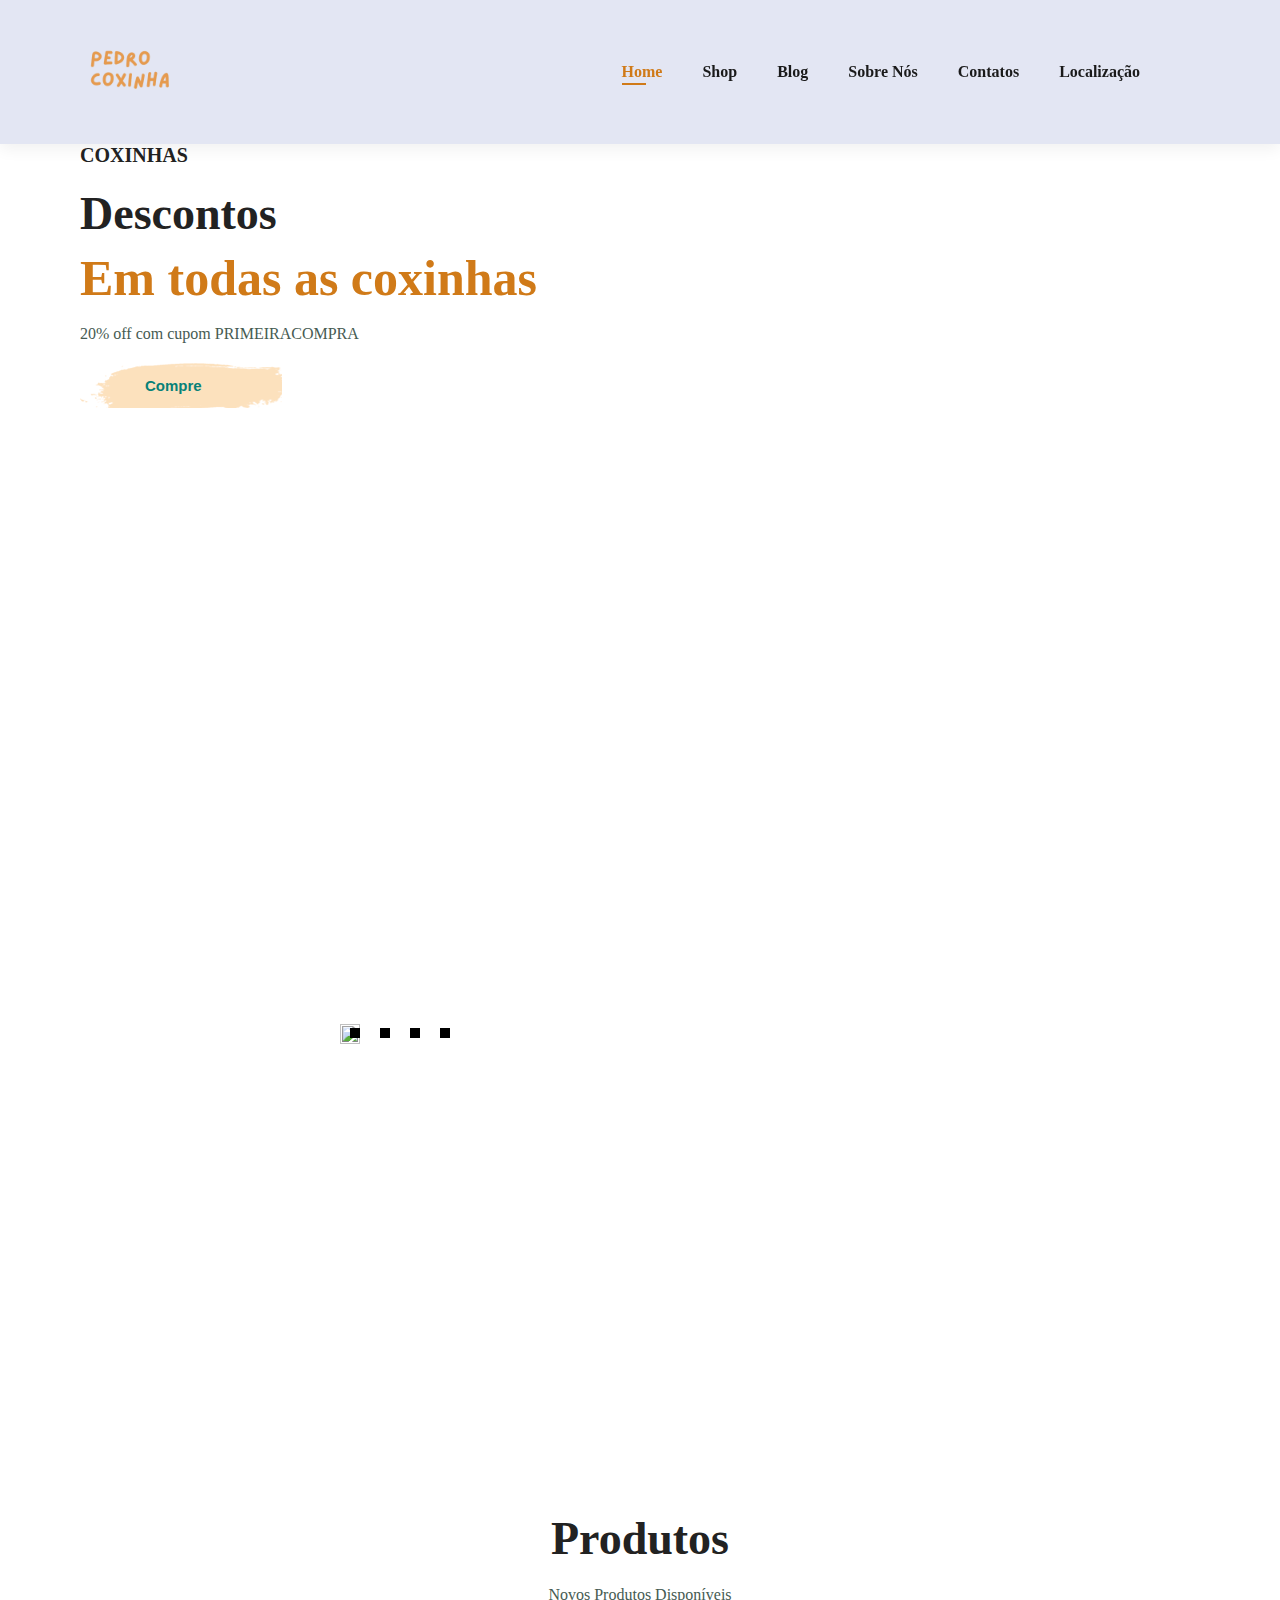
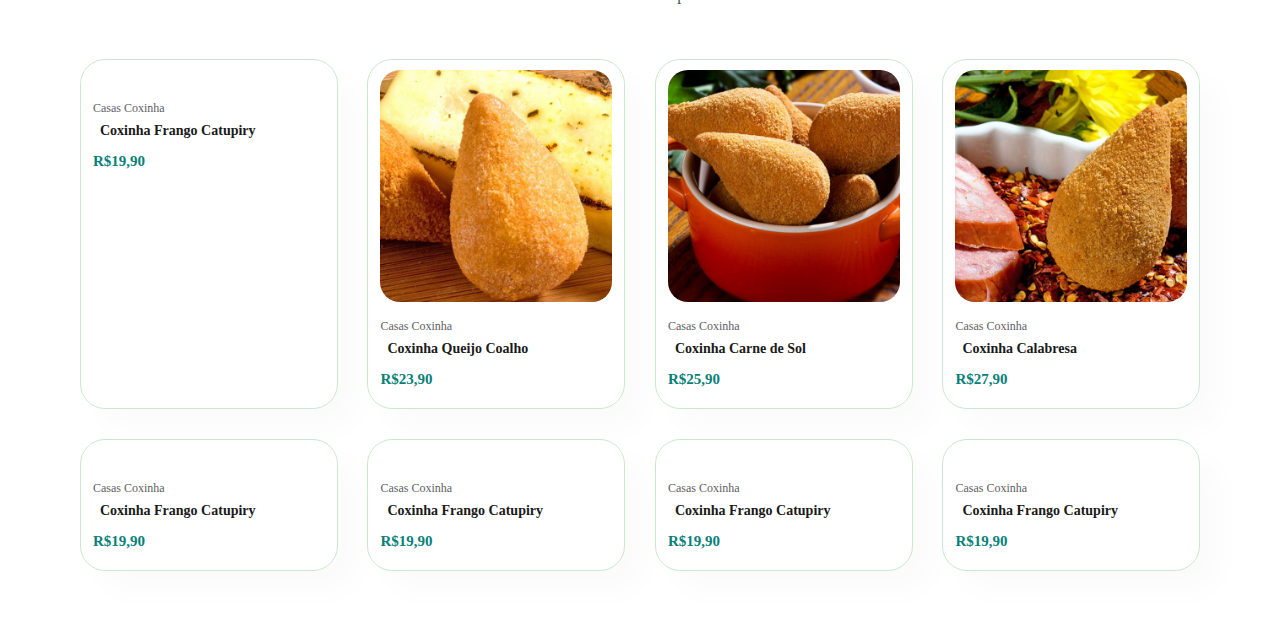
==== index.html @ f87ceebc "centralizando iframe" ====
<!DOCTYPE html>
<html lang="en">

<head>
    <meta charset="UTF-8">
    <meta name="viewport" content="width=device-width, initial-scale=1.0">
    <title>Casas Coxinha</title>
    <link rel="stylesheet" href="./assets/styles.css">
</head>

<body>

    <section id="header">
        <a href=""><img src="./assets/img/pedrologo2-removebg-preview.png" class="logo" alt=""></a>

        <div>
            <ul id="navbar">
                <li><a class="active" href="index.html">Home</a></li>
                <li><a href="carrinho.html">Shop</a></li>
                <li><a href="blog.html">Blog</a></li>
                <li><a href="sobre.html">Sobre Nós</a></li>
                <li><a href="contatos.html ">Contatos</a></li>
                <li><a href="localização.html">Localização</a></li>
                <li><a href=""><i class="fa-solid fa-bag-shopping"></i></a></li>
            </ul>
        </div>
    </section>

    <section id="hero">
        <h4>COXINHAS</h4>
        <h2>Descontos</h2>
        <h1>Em todas as coxinhas</h1>
        <p>20% off com cupom PRIMEIRACOMPRA</p>
        <button>Compre</button>
    </section>

    <section id="feature">
        <div></div>
    </section>

    <!-- <section id="features" class="section-p1">
        <div class="features-caixa">
            <img src="./assets/img/coxinha1.jpg" alt="">
            <h6>Coxinha Frango</h6>
        </div>
        <div class="features-caixa">
            <img src="./assets/img/coxinha2.jpg" alt="">
            <h6>Gorgonzola e Tomate Seco</h6>
        </div>
        <div class="features-caixa">
            <img src="./assets/img/coxinha3.jpg" alt="">
            <h6>Calabresa com Queijo </h6>
        </div>
        <div class="features-caixa">
            <img src="./assets/img/coxinha4.jpg" alt="">
            <h6>Queijo Coalho com Orégano</h6>
        </div>
        <div class="features-caixa">
            <img src="./assets/img/f5.png" alt="">
            <h6>Rápido</h6>
        </div>
        <div class="features-caixa">
            <img src="./assets/img/f6.png" alt="">
            <h6>Suporte</h6>
        </div>

    </section> -->

    <ul class="slider">
        <li>
              <input type="radio" id="slide1" name="slide" checked>
              <label for="slide1"></label>
              <img src="./assets/img/coxinha1.jpg" />
              <div class="slide-description">Coxinha de Frango com Catupiry</div>
        </li>
        <li>
              <input type="radio" id="slide2" name="slide">
              <label for="slide2"></label>
              <img src="./assets/img/coxinha2.jpg" />
              <div class="slide-description">Coxinha de Carne de Sol</div>
        </li>
        <li>
              <input type="radio" id="slide3" name="slide">
              <label for="slide3"></label>
              <img src="./assets/img/coxinha3.jpg"/>
              <div class="slide-description">Coxinha de Calabresa com Queijo</div>
        </li>
        <li>
              <input type="radio" id="slide3" name="slide">
              <label for="slide3"></label>
              <img src="./assets/img/coxinha4.jpg"/>
              <div class="slide-description">Coxinha de Queijo coalho</div>
        </li>
    </ul>

    <section id="produto1" class="section-p1">
        <h2>Produtos</h2>
        <p>Novos Produtos Disponíveis</p>
        <div class="produto-container">
            <div class="produto">
                <img src="./assets/img/coxinha-frango-catupiry-certo.jpg" alt="">
                <div class="descricao">
                    <span>Casas Coxinha</span>
                    <h5>Coxinha Frango Catupiry</h5>
                    <div class="reviews">
                        <i class="fas fa-star"></i>
                        <i class="fas fa-star"></i>
                        <i class="fas fa-star"></i>
                        <i class="fas fa-star"></i>
                        <i class="fas fa-star"></i>
                    </div>
                    <h4>R$19,90</h4>
                </div>
                <a href=""><i class="fa-solid fa-cart-shopping cart"></i></a>
            </div>
            <div class="produto">
                <img src="./assets/img/coxinha4 (1).jpg" alt="">
                <div class="descricao">
                    <span>Casas Coxinha</span>
                    <h5>Coxinha Queijo Coalho</h5>
                    <div class="reviews">
                        <i class="fas fa-star"></i>
                        <i class="fas fa-star"></i>
                        <i class="fas fa-star"></i>
                        <i class="fas fa-star"></i>
                        <i class="fas fa-star"></i>
                    </div>
                    <h4>R$23,90</h4>
                </div>
                <a href=""><i class="fa-solid fa-cart-shopping cart"></i></a>
            </div>
            <div class="produto">
                <img src="./assets/img/coxinha2 (1).jpg" alt="">
                <div class="descricao">
                    <span>Casas Coxinha</span>
                    <h5>Coxinha Carne de Sol</h5>
                    <div class="reviews">
                        <i class="fas fa-star"></i>
                        <i class="fas fa-star"></i>
                        <i class="fas fa-star"></i>
                        <i class="fas fa-star"></i>
                        <i class="fas fa-star"></i>
                    </div>
                    <h4>R$25,90</h4>
                </div>
                <a href=""><i class="fa-solid fa-cart-shopping cart"></i></a>
            </div>
            <div class="produto">
                <img src="./assets/img/coxinha3 (1).jpg" alt="">
                <div class="descricao">
                    <span>Casas Coxinha</span>
                    <h5>Coxinha Calabresa</h5>
                    <div class="reviews">
                        <i class="fas fa-star"></i>
                        <i class="fas fa-star"></i>
                        <i class="fas fa-star"></i>
                        <i class="fas fa-star"></i>
                        <i class="fas fa-star"></i>
                    </div>
                    <h4>R$27,90</h4>
                </div>
                <a href=""><i class="fa-solid fa-cart-shopping cart"></i></a>
            </div>
            <div class="produto">
                <img src="./assets/img/coxinha-frango-catupiry-certo.jpg" alt="">
                <div class="descricao">
                    <span>Casas Coxinha</span>
                    <h5>Coxinha Frango Catupiry</h5>
                    <div class="reviews">
                        <i class="fas fa-star"></i>
                        <i class="fas fa-star"></i>
                        <i class="fas fa-star"></i>
                        <i class="fas fa-star"></i>
                        <i class="fas fa-star"></i>
                    </div>
                    <h4>R$19,90</h4>
                </div>
                <a href=""><i class="fa-solid fa-cart-shopping cart"></i></a>
            </div>
            <div class="produto">
                <img src="./assets/img/coxinha-frango-catupiry-certo.jpg" alt="">
                <div class="descricao">
                    <span>Casas Coxinha</span>
                    <h5>Coxinha Frango Catupiry</h5>
                    <div class="reviews">
                        <i class="fas fa-star"></i>
                        <i class="fas fa-star"></i>
                        <i class="fas fa-star"></i>
                        <i class="fas fa-star"></i>
                        <i class="fas fa-star"></i>
                    </div>
                    <h4>R$19,90</h4>
                </div>
                <a href=""><i class="fa-solid fa-cart-shopping cart"></i></a>
            </div>
            <div class="produto">
                <img src="./assets/img/coxinha-frango-catupiry-certo.jpg" alt="">
                <div class="descricao">
                    <span>Casas Coxinha</span>
                    <h5>Coxinha Frango Catupiry</h5>
                    <div class="reviews">
                        <i class="fas fa-star"></i>
                        <i class="fas fa-star"></i>
                        <i class="fas fa-star"></i>
                        <i class="fas fa-star"></i>
                        <i class="fas fa-star"></i>
                    </div>
                    <h4>R$19,90</h4>
                </div>
                <a href=""><i class="fa-solid fa-cart-shopping cart"></i></a>
            </div>
            <div class="produto">
                <img src="./assets/img/coxinha-frango-catupiry-certo.jpg" alt="">
                <div class="descricao">
                    <span>Casas Coxinha</span>
                    <h5>Coxinha Frango Catupiry</h5>
                    <div class="reviews">
                        <i class="fas fa-star"></i>
                        <i class="fas fa-star"></i>
                        <i class="fas fa-star"></i>
                        <i class="fas fa-star"></i>
                        <i class="fas fa-star"></i>
                    </div>
                    <h4>R$19,90</h4>
                </div>
                <a href=""><i class="fa-solid fa-cart-shopping cart"></i></a>
            </div>
        </div>
    </section>

    <script src="https://kit.fontawesome.com/e9e5e34571.js" crossorigin="anonymous"></script>
    <script src="./assets/script.js"></script>
</body>

</html>
---- assets/styles.css ----
* {
    margin: 0;
    padding: 0;
    box-sizing: border-box;

}

.logo {
    width: 100px;
    height: 100px;

}

h1 {
    font-size: 50px;
    line-height: 64px;
    color: #222;
}

h2 {
    font-size: 46px;
    line-height: 64px;
    color: #222;
}

h4 {
    font-size: 20px;
    color: #222;
}

h6 {
    font-weight: 700;
    font-size: 12px;
}

p {
    font-size: 16px;
    color: #465b52;
    margin: 15px 0 20px 0;
}

.section-p1 {
    margin-top: 150px;
    padding: 40px 80px;
}

.section-m1 {
    margin: 40px 0;
}

body {
    width: 100%;
}

#header {
    display: flex;
    align-items: center;
    justify-content: space-between;
    padding: 20px 80px;
    background: #e3e6f3;
    box-shadow: 0 5px 15px rgba(0, 0, 0, 0.06);
    z-index: 999;
    position: sticky;
    top: 0;
    left: 0;
}

#navbar {
    display: flex;
    align-items: center;
    justify-content: center;

}

#navbar li {
    list-style: none;
    padding: 0 20px;
    position: relative;
}

#navbar li a {
    text-decoration: none;
    font-size: 16px;
    font-weight: 600;
    color: #1a1a1a;
    transition: 0.3s ease;
}

#navbar li a:hover,
#navbar li a.active {
    color: #D07A18;
}

#navbar li a.active::after,
#navbar li a:hover::after {
    content: "";
    width: 30%;
    height: 2px;
    background: #D07A18;
    position: absolute;
    bottom: -4px;
    left: 20px;

}

#hero {
    background-image: url("./img/coxinhawallpaper.png");
    height: 90vh;
    width: 100%;
    background-position: top 25% right 0%;
    background-size: cover;
    padding: 0 80px;
    display: flex;
    flex-direction: column;
    align-items: flex-start;
}

#hero h4 {
    padding-bottom: 15px;
}

#hero h1 {
    color: #D07A18;
}

#hero button {
    background-image: url("./img/button.png");
    background-color: transparent;
    color: #088178;
    border: 0;
    padding: 14px 80px 14px 65px;
    background-repeat: no-repeat;
    cursor: pointer;
    font-weight: 700;
    font-size: 15px;
    transition: 0.3s ease;
}

#hero button:hover {
    color: #1a1a1a;
}

#features {
    display: flex;
    align-items: center;
    justify-content: space-between;
}

#features .features-caixa {
    width: 180px;
    text-align: center;
    padding: 25px 15px;
    box-shadow: 20px 20px 34px rgba(0, 0, 0, 0.03);
    border: 1px solid #cce7d0;
    border-radius: 4px;
    margin: 15px 0;
}

#features .features-caixa:hover {
    box-shadow: 10px 10px 54px rgba(70, 62, 221, 0.1);
}

#features .features-caixa h6 {
    padding: 9px 8px 6px 8px;
    border-radius: 4px;
    color: #D07A18;
    background-color: #fddde4;
}

#features .features-caixa img {
    width: 100%;
    margin-bottom: 10px;
}

#features .features-caixa:nth-child(2) h6 {
    background-color: #cce7d0;
}

#features .features-caixa:nth-child(3) h6 {
    background-color: #cccce7;
}

#features .features-caixa:nth-child(4) h6 {
    background-color: #e7cce2;
}

#features .features-caixa:nth-child(5) h6 {
    background-color: #e7cccc;
}

#features .features-caixa:nth-child(6) h6 {
    background-color: #e7e6cc;
}

#produto1 {
    text-align: center;
}

#produto1 .produto-container {
    display: flex;
    justify-content: space-between;
    padding-top: 20px;
    flex-wrap: wrap;
}

#produto1 .produto {
    width: 23%;
    min-width: 250px;
    padding: 10px 12px;
    border: 1px solid #cce7d0;
    border-radius: 25px;
    cursor: pointer;
    box-shadow: 20px 20px 30px rgba(0, 0, 0, 0.02);
    margin: 15px 0;
    transition: 0.3s ease;
}

#produto1 .produto:hover {
    box-shadow: 20px 20px 30px rgba(0, 0, 0, 0.1);
}

#produto1 .produto img {
    width: 100%;
    border-radius: 20px;
}

#produto1 .produto .descricao {
    text-align: start;
    padding: 10px 0;
}

#produto1 .produto .descricao span {
    color: #606063;
    font-size: 12px;
}

#produto1 .produto .descricao h5 {
    padding: 7px;
    color: #1a1a1a;
    font-size: 14px;
}

#produto1 .produto .descricao i {
    font-size: 12px;
    color: rgb(243, 181, 25);
}

#produto1 .produto .descricao h4 {
    padding-top: 7px;
    font-size: 15px;
    font-weight: 700;
    color: #088178;
}

/* #produto1 .produto .cart{
    width: 40px;
    height: 40px;
    line-height: 40px;
    border-radius: 40px;
    background-color: e8;
    font-weight: 500;
    color: #088178;
    border: 1px solid #cce7d0;
    position: absolute;
    bottom: 20px;
    right: 10px;
} */



.titulo-sobre {
    color: #D07A18;
}

.texto-sobre {
    font-size: 20px;
}

header {
    background-color: hsl(0, 0%, 86%);
    text-align: center;
    padding: 25px;
}

.author {
    text-align: right;
}

.navbar {
    background-color: hsl(0, 0%, 15%);
    height: 50px;
    text-decoration: none;
    text-align: center;
}

aside {
    width: 30%;
    float: left;
    padding: 20px;
}

/* .section-sobre {
    width: 30%;
    float: left;
    padding: 20px;
    padding-left: 40px;
} */

article {
    width: 50%;
    float: left;
    padding: 20px;
    padding-left: 40px;
}

footer {
    position: fixed;
    bottom: 0;
    width: 100%;
    display: block;
    clear: both;
    background-color: hsl(0, 0%, 86%);
    text-align: center;
    padding: 25px;
}

.coxinha-de-mandioca {
    width: 200px;
    height: 200px;
    border-radius: 20px;
}


footer a {
    color: black;
}

.slider {
    display: block;
    height: 293px;
    width: 600px;
    margin: auto;
    margin-top: 70px;
    position: relative;
}

.slider li {
    list-style: none;
    position: absolute;
}

.slider img {
    margin: auto;
    height: 100%;
    width: 100%;
    vertical-align: top;
    transition: opacity 0.5s ease;
}

.slider input {
    display: none;
}

.slider label {
    background-color: #000;
    bottom: 10px;
    cursor: pointer;
    display: block;
    height: 10px;
    position: absolute;
    width: 10px;
    z-index: 10;
}

.slider li:nth-child(1) label {
    left: 10px;
}

.slider li:nth-child(2) label {
    left: 40px;
}

.slider li:nth-child(3) label {
    left: 70px;
}
.slider li:nth-child(4) label {
    left: 100px;
}

.slider img,
.slider .slide-text {
    opacity: 0; /* Inicia com opacidade 0 para que o texto não seja visível */
    visibility: hidden; /* Inicia com visibilidade oculta */
}

.slider li input:checked ~ img,
.slider li input:checked ~ .slide-text {
    opacity: 1; /* Quando o input está marcado, aumenta a opacidade para 1 */
    visibility: visible; /* Quando o input está marcado, torna o texto visível */
    z-index: 10;
}

.slider .slide-description {
    position: absolute;
    top: 50%;
    transform: translateY(-50%);
    left: calc(100% + 20px);
    color: white;
    background-color: rgba(0, 0, 0, 0.7);
    padding: 10px;
    white-space: nowrap;
    transition: opacity 0.5s ease; /* Adiciona transição suave para a mudança de opacidade */
    opacity: 0;
    visibility: hidden;
}

.slider .slide-description.active {
    opacity: 1;
    visibility: visible;
}

.localizacao-h2{
    justify-content: center;
    text-align: center;
    color: #D07A18;
    margin-top: 20px;
}
.iframe{
    display: flex;
    margin: 25px;
    border-radius: 20px;
    margin-left: auto;
    margin-right: auto;
}
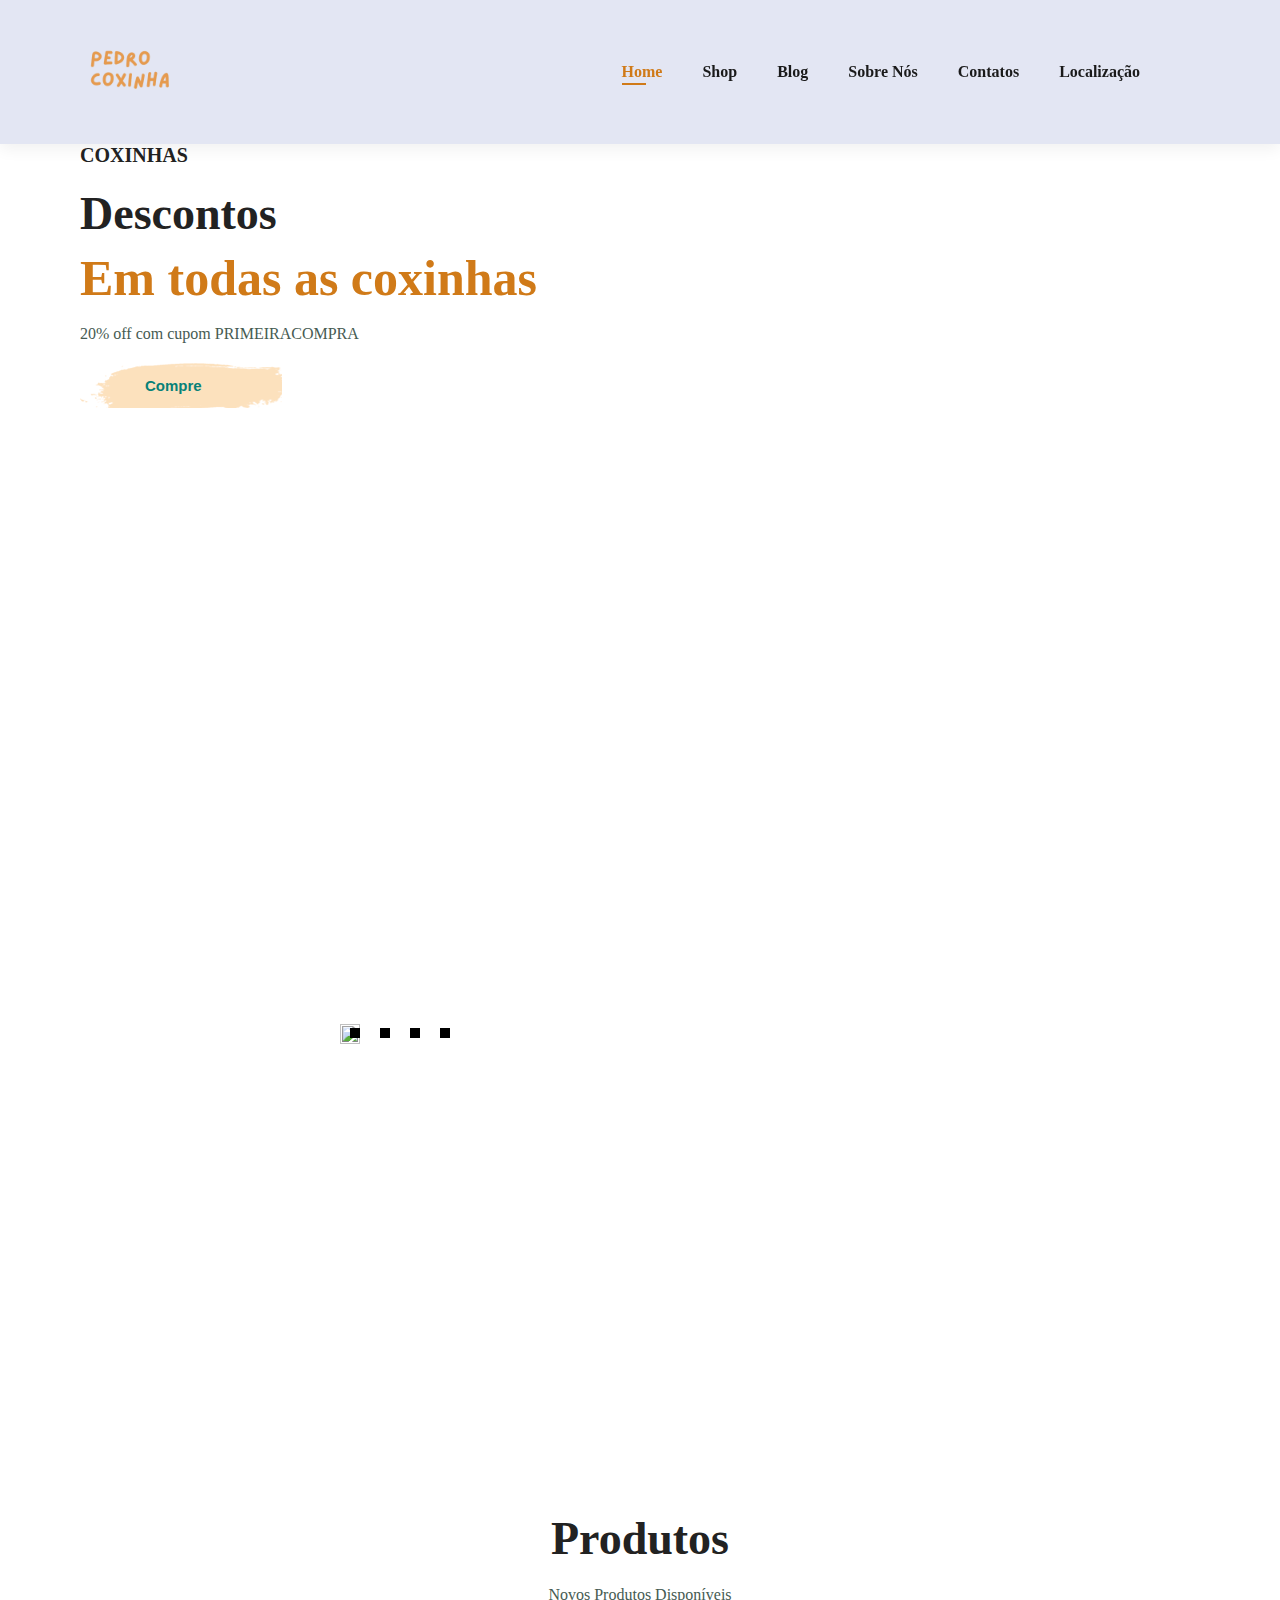
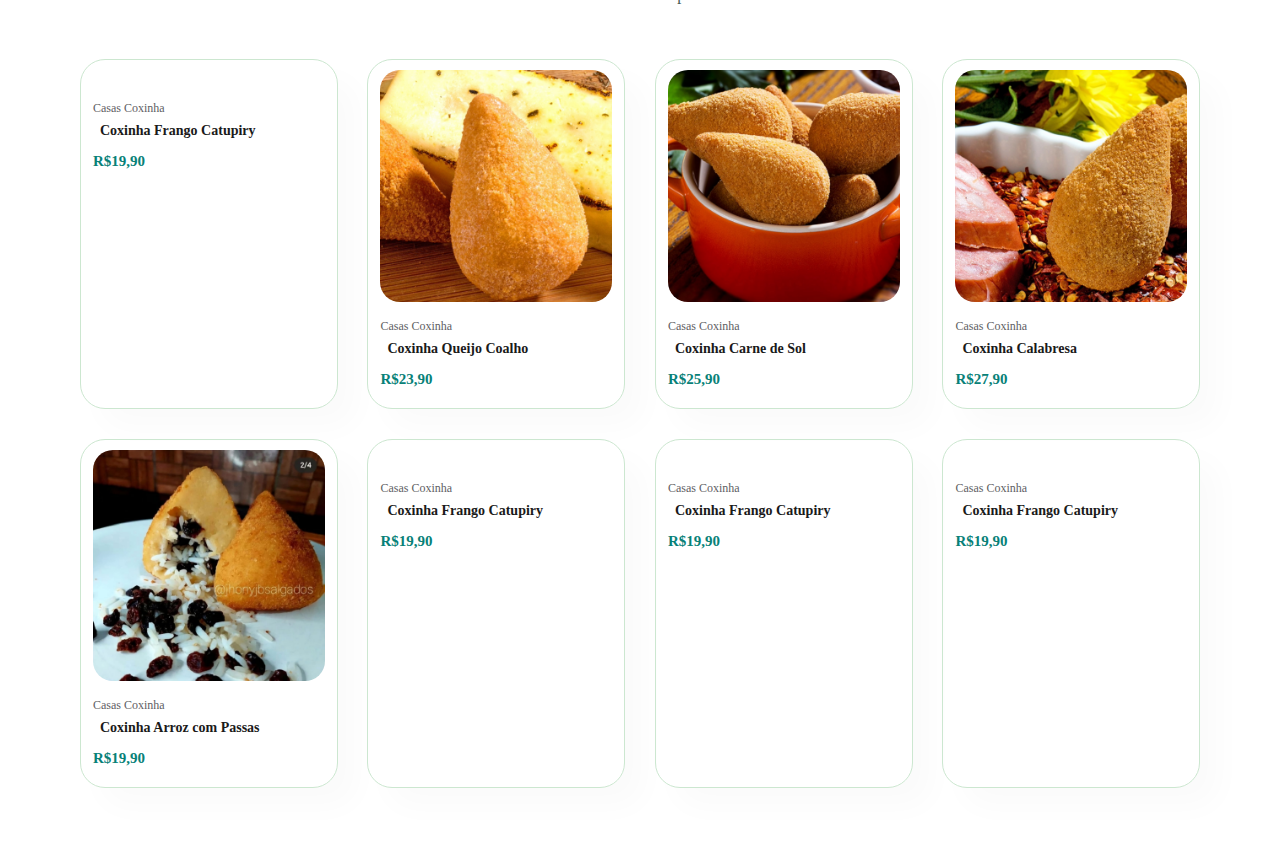
==== commit 4a960d15: "adicionando coxinha com passas" ====
--- a/index.html
+++ b/index.html
@@ -162,10 +162,10 @@
                 <a href=""><i class="fa-solid fa-cart-shopping cart"></i></a>
             </div>
             <div class="produto">
-                <img src="./assets/img/coxinha-frango-catupiry-certo.jpg" alt="">
-                <div class="descricao">
-                    <span>Casas Coxinha</span>
-                    <h5>Coxinha Frango Catupiry</h5>
+                <img src="./assets/img/coxinha-passas.jpg" alt="">
+                <div class="descricao">
+                    <span>Casas Coxinha</span>
+                    <h5>Coxinha Arroz com Passas</h5>
                     <div class="reviews">
                         <i class="fas fa-star"></i>
                         <i class="fas fa-star"></i>
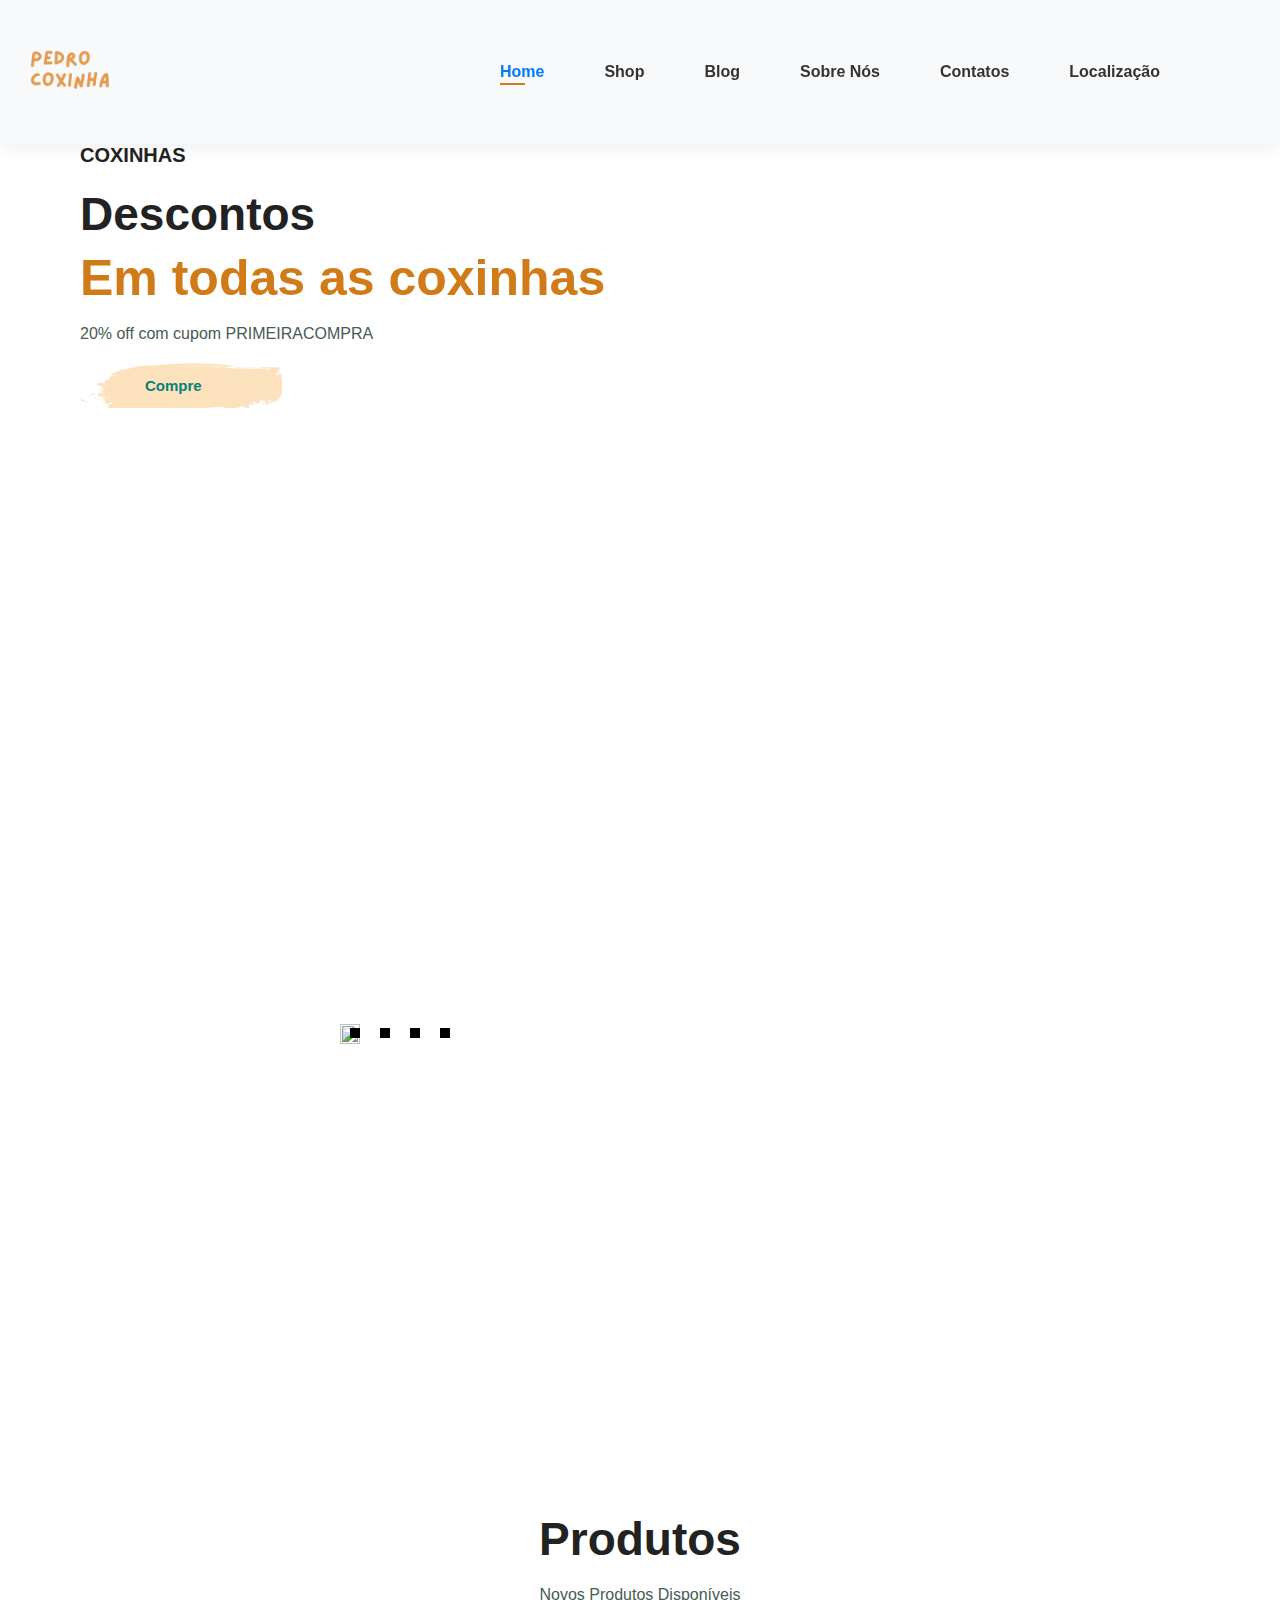
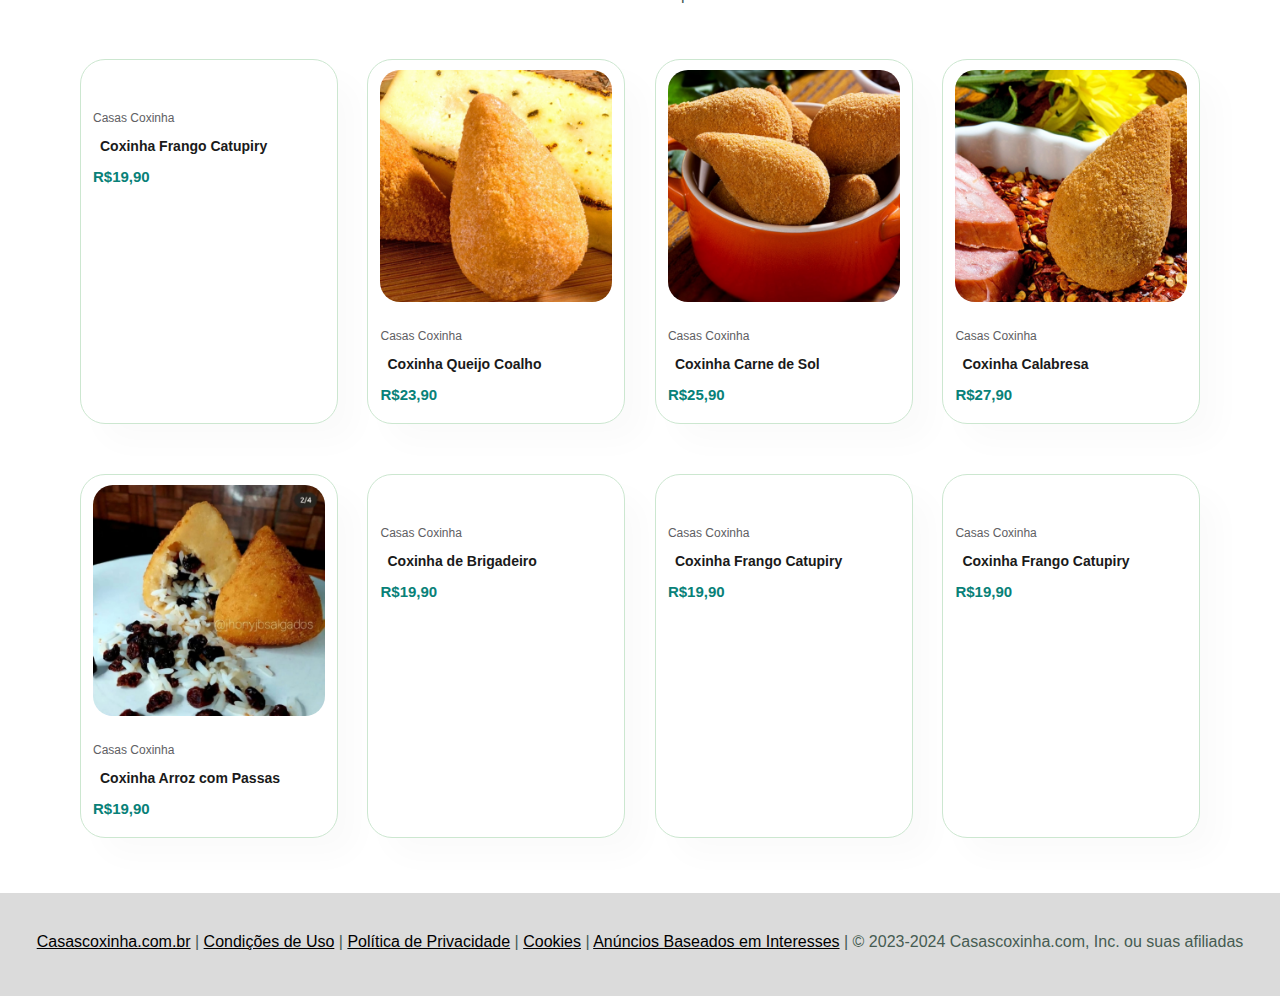
==== commit c004d5c0: "adicionei o footer com as condições de uso em todas as páginas" ====
--- a/index.html
+++ b/index.html
@@ -21,7 +21,7 @@
                 <li><a href="sobre.html">Sobre Nós</a></li>
                 <li><a href="contatos.html ">Contatos</a></li>
                 <li><a href="localização.html">Localização</a></li>
-                <li><a href=""><i class="fa-solid fa-bag-shopping"></i></a></li>
+                <li><a href="carrinho.html"><i class="fa-solid fa-bag-shopping"></i></a></li>
             </ul>
         </div>
     </section>
@@ -31,7 +31,7 @@
         <h2>Descontos</h2>
         <h1>Em todas as coxinhas</h1>
         <p>20% off com cupom PRIMEIRACOMPRA</p>
-        <button>Compre</button>
+        <a href="carrinho.html"><button>Compre</button></a>
     </section>
 
     <section id="feature">
@@ -178,6 +178,22 @@
                 <a href=""><i class="fa-solid fa-cart-shopping cart"></i></a>
             </div>
             <div class="produto">
+                <img src="./assets/img/coxinha-brigadeiro.jpg" alt="">
+                <div class="descricao">
+                    <span>Casas Coxinha</span>
+                    <h5>Coxinha de Brigadeiro</h5>
+                    <div class="reviews">
+                        <i class="fas fa-star"></i>
+                        <i class="fas fa-star"></i>
+                        <i class="fas fa-star"></i>
+                        <i class="fas fa-star"></i>
+                        <i class="fas fa-star"></i>
+                    </div>
+                    <h4>R$19,90</h4>
+                </div>
+                <a href=""><i class="fa-solid fa-cart-shopping cart"></i></a>
+            </div>
+            <div class="produto">
                 <img src="./assets/img/coxinha-frango-catupiry-certo.jpg" alt="">
                 <div class="descricao">
                     <span>Casas Coxinha</span>
@@ -209,24 +225,19 @@
                 </div>
                 <a href=""><i class="fa-solid fa-cart-shopping cart"></i></a>
             </div>
-            <div class="produto">
-                <img src="./assets/img/coxinha-frango-catupiry-certo.jpg" alt="">
-                <div class="descricao">
-                    <span>Casas Coxinha</span>
-                    <h5>Coxinha Frango Catupiry</h5>
-                    <div class="reviews">
-                        <i class="fas fa-star"></i>
-                        <i class="fas fa-star"></i>
-                        <i class="fas fa-star"></i>
-                        <i class="fas fa-star"></i>
-                        <i class="fas fa-star"></i>
-                    </div>
-                    <h4>R$19,90</h4>
-                </div>
-                <a href=""><i class="fa-solid fa-cart-shopping cart"></i></a>
-            </div>
-        </div>
-    </section>
+        </div>
+    </section>
+    <footer>
+        <div class="sobree">
+            <p><a href="index.html">Casascoxinha.com.br</a> | <a href="condicoesdeuso.html">Condições de Uso</a> | <a
+                    href="poloticadeprivacidade.html">Política de
+                    Privacidade</a>
+                | <a href="index.html">Cookies</a> | <a href="index.html">Anúncios Baseados em Interesses</a> | ©
+                2023-2024
+                Casascoxinha.com, Inc. ou suas
+                afiliadas</p>
+        </div>
+    </footer>
 
     <script src="https://kit.fontawesome.com/e9e5e34571.js" crossorigin="anonymous"></script>
     <script src="./assets/script.js"></script>
--- a/assets/styles.css
+++ b/assets/styles.css
@@ -1,8 +1,8 @@
 * {
+    font-family: Arial, sans-serif;
     margin: 0;
     padding: 0;
     box-sizing: border-box;
-
 }
 
 .logo {
@@ -252,21 +252,6 @@
     color: #088178;
 }
 
-/* #produto1 .produto .cart{
-    width: 40px;
-    height: 40px;
-    line-height: 40px;
-    border-radius: 40px;
-    background-color: e8;
-    font-weight: 500;
-    color: #088178;
-    border: 1px solid #cce7d0;
-    position: absolute;
-    bottom: 20px;
-    right: 10px;
-} */
-
-
 
 .titulo-sobre {
     color: #D07A18;
@@ -299,22 +284,35 @@
     padding: 20px;
 }
 
-/* .section-sobre {
-    width: 30%;
+.section-sobre {
+    width: 40%;
     float: left;
     padding: 20px;
     padding-left: 40px;
-} */
+}
 
 article {
-    width: 50%;
+    width:30%;
     float: left;
     padding: 20px;
     padding-left: 40px;
-}
-
+    margin-bottom: 20px;
+}
+.sobre-secundario{
+    float: left;
+}
+.img-sobre{
+    text-align: center;
+    margin-top: 20px; 
+}
+.img-sobre img {
+    display: inline-block;
+    max-width: calc(50% - 10px); 
+    height: auto;
+    margin: 0 20px; 
+}
 footer {
-    position: fixed;
+    position: static;
     bottom: 0;
     width: 100%;
     display: block;
@@ -431,4 +429,67 @@
     border-radius: 20px;
     margin-left: auto;
     margin-right: auto;
-}+}
+
+
+#header {
+    background-color: #f8f9fa;
+    padding: 20px;
+    display: flex;
+    justify-content: space-between;
+    align-items: center;
+}
+
+#navbar {
+    list-style-type: none;
+    margin: 0;
+    padding: 0;
+    display: flex;
+}
+
+#navbar li {
+    margin-right: 20px;
+}
+
+#navbar li a {
+    text-decoration: none;
+    color: #333;
+}
+
+#navbar li a.active {
+    color: #007bff;
+}
+
+.produto-container {
+    display: grid;
+    grid-template-columns: repeat(auto-fit, minmax(250px, 1fr));
+    grid-gap: 20px;
+}
+
+.produto {
+    background-color: #fff;
+    border-radius: 8px;
+    padding: 20px;
+    box-shadow: 0 2px 4px rgba(0, 0, 0, 0.1);
+}
+
+.produto img {
+    width: 100%;
+    border-radius: 8px;
+}
+
+.descricao {
+    margin-top: 10px;
+}
+
+.descricao h5 {
+    margin-top: 5px;
+}
+
+.reviews {
+    color: gold;
+}
+
+.cart {
+    color: #007bff;
+}
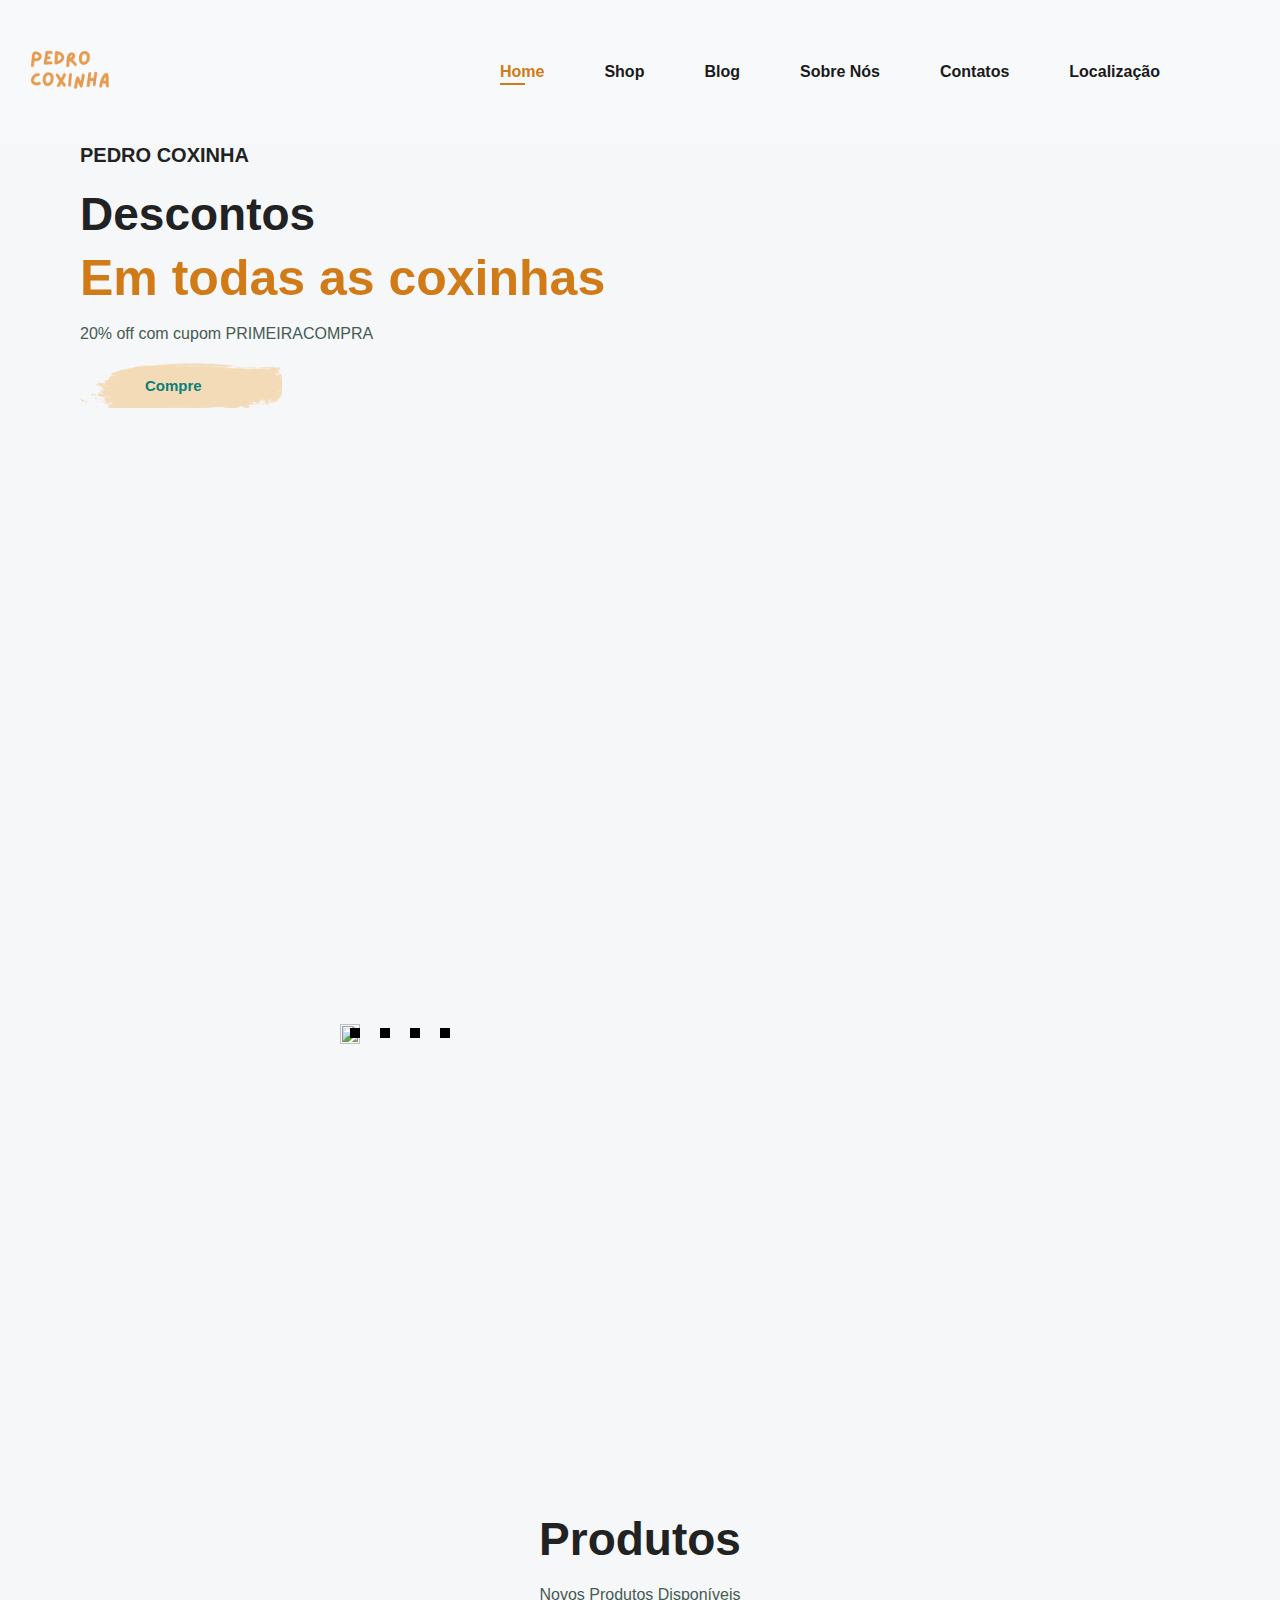
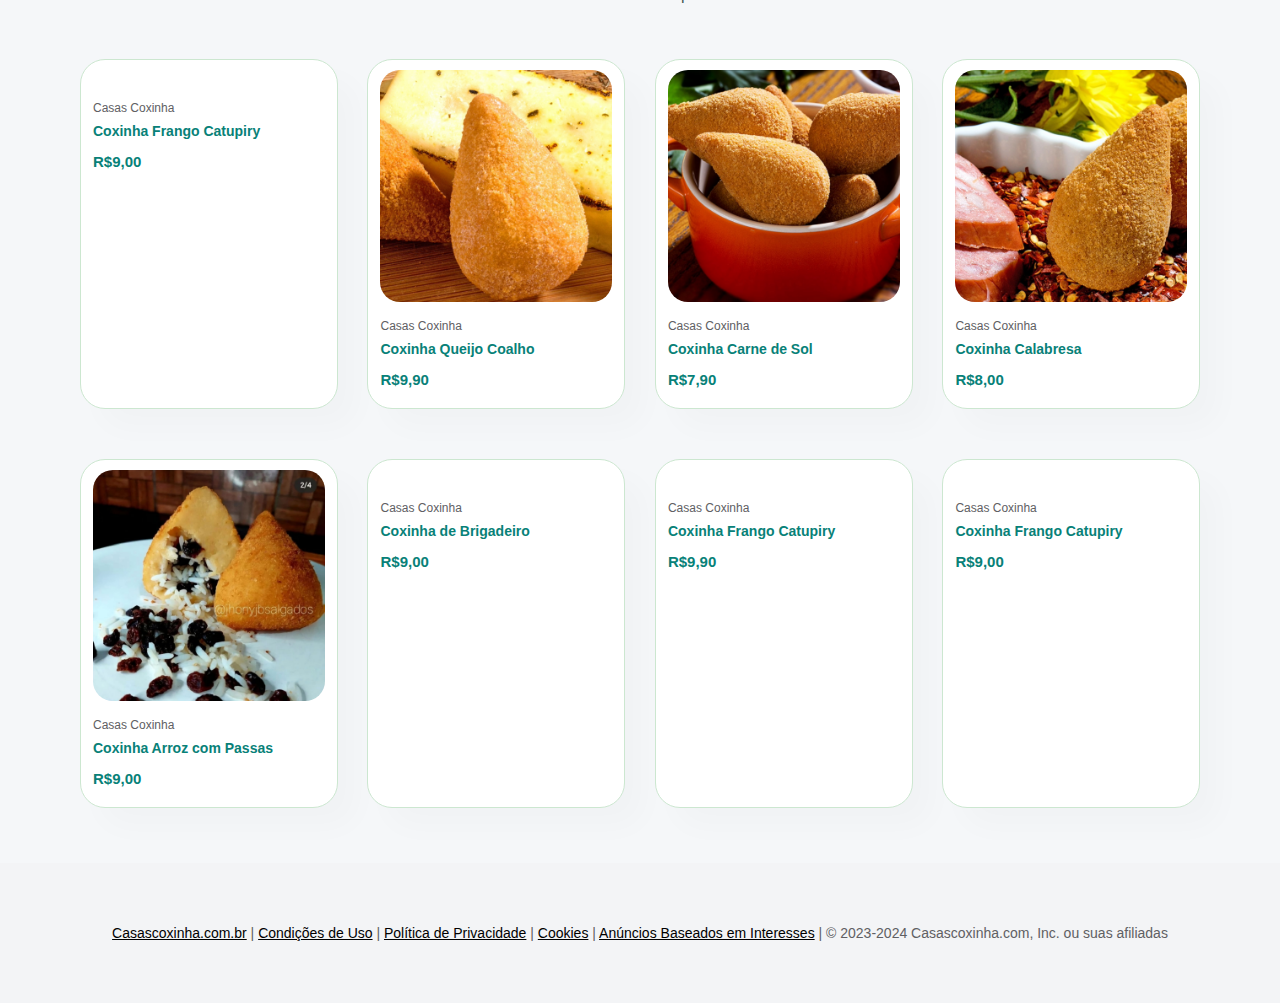
==== commit dfe17cb0: "concertando títulos das páginas" ====
--- a/index.html
+++ b/index.html
@@ -27,7 +27,7 @@
     </section>
 
     <section id="hero">
-        <h4>COXINHAS</h4>
+        <h4>PEDRO COXINHA</h4>
         <h2>Descontos</h2>
         <h1>Em todas as coxinhas</h1>
         <p>20% off com cupom PRIMEIRACOMPRA</p>
@@ -38,34 +38,6 @@
         <div></div>
     </section>
 
-    <!-- <section id="features" class="section-p1">
-        <div class="features-caixa">
-            <img src="./assets/img/coxinha1.jpg" alt="">
-            <h6>Coxinha Frango</h6>
-        </div>
-        <div class="features-caixa">
-            <img src="./assets/img/coxinha2.jpg" alt="">
-            <h6>Gorgonzola e Tomate Seco</h6>
-        </div>
-        <div class="features-caixa">
-            <img src="./assets/img/coxinha3.jpg" alt="">
-            <h6>Calabresa com Queijo </h6>
-        </div>
-        <div class="features-caixa">
-            <img src="./assets/img/coxinha4.jpg" alt="">
-            <h6>Queijo Coalho com Orégano</h6>
-        </div>
-        <div class="features-caixa">
-            <img src="./assets/img/f5.png" alt="">
-            <h6>Rápido</h6>
-        </div>
-        <div class="features-caixa">
-            <img src="./assets/img/f6.png" alt="">
-            <h6>Suporte</h6>
-        </div>
-
-    </section> -->
-
     <ul class="slider">
         <li>
               <input type="radio" id="slide1" name="slide" checked>
@@ -109,12 +81,12 @@
                         <i class="fas fa-star"></i>
                         <i class="fas fa-star"></i>
                     </div>
-                    <h4>R$19,90</h4>
-                </div>
-                <a href=""><i class="fa-solid fa-cart-shopping cart"></i></a>
-            </div>
-            <div class="produto">
-                <img src="./assets/img/coxinha4 (1).jpg" alt="">
+                    <h4>R$9,00</h4>
+                </div>
+                <a href="carrinho.html"><i class="fa-solid fa-cart-shopping cart"></i></a>
+            </div>
+            <div class="produto">
+                <img src="./assets/img/coxinha-queijo.jpg" alt="">
                 <div class="descricao">
                     <span>Casas Coxinha</span>
                     <h5>Coxinha Queijo Coalho</h5>
@@ -125,12 +97,12 @@
                         <i class="fas fa-star"></i>
                         <i class="fas fa-star"></i>
                     </div>
-                    <h4>R$23,90</h4>
-                </div>
-                <a href=""><i class="fa-solid fa-cart-shopping cart"></i></a>
-            </div>
-            <div class="produto">
-                <img src="./assets/img/coxinha2 (1).jpg" alt="">
+                    <h4>R$9,90</h4>
+                </div>
+                <a href="carrinho.html"><i class="fa-solid fa-cart-shopping cart"></i></a>
+            </div>
+            <div class="produto">
+                <img src="./assets/img/coxinha-carne-sol.jpg" alt="">
                 <div class="descricao">
                     <span>Casas Coxinha</span>
                     <h5>Coxinha Carne de Sol</h5>
@@ -141,12 +113,12 @@
                         <i class="fas fa-star"></i>
                         <i class="fas fa-star"></i>
                     </div>
-                    <h4>R$25,90</h4>
-                </div>
-                <a href=""><i class="fa-solid fa-cart-shopping cart"></i></a>
-            </div>
-            <div class="produto">
-                <img src="./assets/img/coxinha3 (1).jpg" alt="">
+                    <h4>R$7,90</h4>
+                </div>
+                <a href="carrinho.html"><i class="fa-solid fa-cart-shopping cart"></i></a>
+            </div>
+            <div class="produto">
+                <img src="./assets/img/coxinha-calabresa.jpg" alt="">
                 <div class="descricao">
                     <span>Casas Coxinha</span>
                     <h5>Coxinha Calabresa</h5>
@@ -157,9 +129,9 @@
                         <i class="fas fa-star"></i>
                         <i class="fas fa-star"></i>
                     </div>
-                    <h4>R$27,90</h4>
-                </div>
-                <a href=""><i class="fa-solid fa-cart-shopping cart"></i></a>
+                    <h4>R$8,00</h4>
+                </div>
+                <a href="carrinho.html"><i class="fa-solid fa-cart-shopping cart"></i></a>
             </div>
             <div class="produto">
                 <img src="./assets/img/coxinha-passas.jpg" alt="">
@@ -173,9 +145,9 @@
                         <i class="fas fa-star"></i>
                         <i class="fas fa-star"></i>
                     </div>
-                    <h4>R$19,90</h4>
-                </div>
-                <a href=""><i class="fa-solid fa-cart-shopping cart"></i></a>
+                    <h4>R$9,00</h4>
+                </div>
+                <a href="carrinho.html"><i class="fa-solid fa-cart-shopping cart"></i></a>
             </div>
             <div class="produto">
                 <img src="./assets/img/coxinha-brigadeiro.jpg" alt="">
@@ -189,9 +161,9 @@
                         <i class="fas fa-star"></i>
                         <i class="fas fa-star"></i>
                     </div>
-                    <h4>R$19,90</h4>
-                </div>
-                <a href=""><i class="fa-solid fa-cart-shopping cart"></i></a>
+                    <h4>R$9,00</h4>
+                </div>
+                <a href="carrinho.html"><i class="fa-solid fa-cart-shopping cart"></i></a>
             </div>
             <div class="produto">
                 <img src="./assets/img/coxinha-frango-catupiry-certo.jpg" alt="">
@@ -205,9 +177,9 @@
                         <i class="fas fa-star"></i>
                         <i class="fas fa-star"></i>
                     </div>
-                    <h4>R$19,90</h4>
-                </div>
-                <a href=""><i class="fa-solid fa-cart-shopping cart"></i></a>
+                    <h4>R$9,90</h4>
+                </div>
+                <a href="carrinho.html"><i class="fa-solid fa-cart-shopping cart"></i></a>
             </div>
             <div class="produto">
                 <img src="./assets/img/coxinha-frango-catupiry-certo.jpg" alt="">
@@ -221,9 +193,9 @@
                         <i class="fas fa-star"></i>
                         <i class="fas fa-star"></i>
                     </div>
-                    <h4>R$19,90</h4>
-                </div>
-                <a href=""><i class="fa-solid fa-cart-shopping cart"></i></a>
+                    <h4>R$9,00</h4>
+                </div>
+                <a href="carrinho.html"><i class="fa-solid fa-cart-shopping cart"></i></a>
             </div>
         </div>
     </section>
--- a/assets/styles.css
+++ b/assets/styles.css
@@ -52,7 +52,7 @@
     width: 100%;
 }
 
-#header {
+/* #header {
     display: flex;
     align-items: center;
     justify-content: space-between;
@@ -63,7 +63,7 @@
     position: sticky;
     top: 0;
     left: 0;
-}
+} */
 
 #navbar {
     display: flex;
@@ -387,14 +387,14 @@
 
 .slider img,
 .slider .slide-text {
-    opacity: 0; /* Inicia com opacidade 0 para que o texto não seja visível */
-    visibility: hidden; /* Inicia com visibilidade oculta */
+    opacity: 0; 
+    visibility: hidden; 
 }
 
 .slider li input:checked ~ img,
 .slider li input:checked ~ .slide-text {
-    opacity: 1; /* Quando o input está marcado, aumenta a opacidade para 1 */
-    visibility: visible; /* Quando o input está marcado, torna o texto visível */
+    opacity: 1;
+    visibility: visible; 
     z-index: 10;
 }
 
@@ -407,7 +407,7 @@
     background-color: rgba(0, 0, 0, 0.7);
     padding: 10px;
     white-space: nowrap;
-    transition: opacity 0.5s ease; /* Adiciona transição suave para a mudança de opacidade */
+    transition: opacity 0.5s ease;
     opacity: 0;
     visibility: hidden;
 }
@@ -473,19 +473,6 @@
     box-shadow: 0 2px 4px rgba(0, 0, 0, 0.1);
 }
 
-.produto img {
-    width: 100%;
-    border-radius: 8px;
-}
-
-.descricao {
-    margin-top: 10px;
-}
-
-.descricao h5 {
-    margin-top: 5px;
-}
-
 .reviews {
     color: gold;
 }
@@ -493,3 +480,711 @@
 .cart {
     color: #007bff;
 }
+@import url('https://fonts.googleapis.com/css2?family=Montserrat:wght@100;200;300;400;500;600;700&display=swap');
+:root{
+    --color1: #135337;
+    --color2:#FFDA67;
+    --color3: #30303F;
+    --fondo: #F5F7F9;
+    --border: #C9C6C6;
+}
+
+
+
+body{
+    font-family: 'Montserrat', sans-serif;
+    background-color: var(--fondo);
+}
+
+.container-carrinho{
+    max-width: 1120px;
+    width: 95%;
+    margin-left: auto;
+    margin-right: auto;
+}
+
+img{
+    max-width: 100%;
+}
+
+
+.titulo-carrinho{
+    font-size: 30px;
+    font-weight: 500;
+    color: var(--color1);
+    margin-bottom: 30px;
+}
+
+.product-grid{
+    display: grid;
+    grid-template-columns: repeat(4,1fr);
+    grid-gap: 1.5rem;
+    margin-bottom: 50px;
+}
+
+.product-grid__item{
+    background-color: #fff;
+    border-radius: 3px;
+    overflow: hidden;
+}
+
+.product-grid__imagen{
+    text-align: center;
+}
+
+.product-grid__info{
+    padding: 15px;
+    text-align: center;
+}
+
+.product-grid__name{
+    font-size: 16px;
+    color: var(--color3);
+    margin-bottom: 6px;
+    font-weight: 400;
+}
+
+.product-grid__price{
+    font-size: 16px;
+    font-weight: 600;
+    color: var(--color3);
+}
+
+.product-grid__btn{
+    margin-top: 20px;
+}
+
+.btn-default,
+.btn-border,
+.btn-primary{
+    width: 100%;
+    height: 48px;
+    line-height: 48px;
+    outline: 0;
+    display: inline-block;
+    border-radius: 25px;
+    cursor: pointer;
+    padding: 0 20px;
+
+    text-decoration: none;
+    font-size: 14px;
+    text-transform: uppercase;
+    font-weight: 600;
+    text-align: center;
+}
+
+.btn-default{
+    background-color: var(--color2);
+    color: var(--color1);
+}
+
+.btn-default:hover{
+    background-color: var(--color1);
+    color: #fff;
+}
+
+
+.btn-border{
+    border: 2px solid var(--color1);
+    color: var(--color1);
+    background-color: transparent;
+}
+
+.btn-border:hover{
+    background-color: var(--color2);
+    border-color: var(--color2);
+}
+
+.btn-primary{
+    background-color: var(--color1);
+    color: #fff;
+}
+
+.modal{
+    position: fixed;
+    top: 0;
+    right: 0;
+    background-color: var(--fondo);
+    width: 100%;
+    max-width: 350px;
+    height: 100vh;
+
+    visibility: hidden;
+    opacity: 0;
+    transform: translateX(100%);
+    transition: all .35s ease-in;
+
+    z-index: 20000;
+}
+
+.modal::after{
+    position: fixed;
+    top: 0;
+    right: 350px;
+    width: 100vw;
+    height: 100vh;
+    background-color: rgba(0, 0, 0, .4);
+    z-index: 999;
+
+    opacity: 0;
+    content: '';
+    pointer-events: none;
+    transition: all .35s ease-in;
+}
+
+.modal.active{
+    visibility: visible;
+    opacity: 1;
+    transform: none;
+}
+
+.modal.active::after{
+    opacity: 1;
+    pointer-events: auto;
+}
+.modal__container{
+    height: 100%;
+    padding: 30px;
+    position: relative;
+    z-index: 1000;
+}
+
+.modal__close{
+    position: absolute;
+    left: -50px;
+    top: 20px;
+    width: 40px;
+    height: 40px;
+    border-radius: 50%;
+    background-color: var(--color2);
+    color: var(--color1);
+    border: none;
+    font-size: 18px;
+    cursor: pointer;
+}
+
+.modal__info{
+    display: flex;
+    flex-flow: column;
+    height: 100%;
+    overflow: hidden;
+}
+
+.modal__header{
+    padding-bottom: 30px;
+    margin-bottom: 30px;
+    border-bottom: 1px solid var(--border);
+}
+
+.modal__header h2{
+    font-size: 24px;
+    color: var(--color1);
+    font-weight: 600;
+}
+
+.modal__header h2 i{
+    margin-right: 10px;
+}
+
+.modal__body{
+    position: relative;
+    overflow-x: hidden;
+    overflow-y: visible;
+    width: 100%;
+    flex-grow: 1;
+}
+
+.modal__item{
+    display: flex;
+    align-items: center;
+}
+
+.modal__item + .modal__item{
+    margin-top: 20px;
+}
+
+.modal__thumb{
+    width: 80px;
+}
+
+.modal__text-product{
+    width: calc(100% - 80px);
+    padding-left: 20px;
+}
+
+.modal__text-product p strong{
+    color: var(--color1);
+    margin-top: 6px;
+}
+
+.modal__footer{
+    padding-top: 30px;
+    margin-top: 30px;
+    border-top: 1px solid var(--border);
+}
+
+.modal__list-price ul li+li{
+    margin-top: 10px;
+}
+
+.modal__list-price ul li strong{
+    color: var(--color1);
+}
+
+.modal__total-cart{
+    font-size: 20px;
+    color: var(--color1);
+    margin: 20px 0;
+}
+
+.modal__btns{
+    padding-top: 30px;
+    border-top: 1px solid var(--border);
+}
+
+.modal__btns a+a{
+    margin-top: 15px;
+}
+
+@media (max-width: 820px){
+    .product-grid{
+        grid-template-columns: repeat(2,1fr);
+    }
+}
+
+
+@media (max-width: 600px){
+    .product-grid{
+        grid-template-columns: 1fr;
+    }
+}
+
+@media screen and (max-width: 768px) {
+    /* Alteração para colocar os textos um embaixo do outro */
+    aside, 
+    .section-sobre,
+    article,
+    .sobre-secundario aside,
+    .sobre-secundario article {
+        width: 100%;
+        flex-direction: column;
+    }
+    
+
+    .img-sobre {
+        display: flex;
+        flex-direction: column;
+        align-items: center;
+    }
+
+    .img-sobre img {
+        width: 100%;
+        max-width: 300px; /* Ajuste o tamanho máximo conforme necessário */
+        margin-bottom: 20px; /* Espaçamento entre as imagens e o rodapé */
+    }
+}
+
+/* Estilos para telas ainda menores, como smartphones em modo retrato */
+@media screen and (max-width: 480px) {
+    /* Alteração para colocar os textos um embaixo do outro */
+    aside,
+    .section-sobre,
+    article,
+    .sobre-secundario aside,
+    .sobre-secundario article {
+        width: 100%;
+        flex-direction: column;
+    }
+}
+
+/* Restante do CSS que você forneceu */
+.logo {
+    width: 100px;
+    height: 100px;
+}
+
+h1 {
+    font-size: 50px;
+    line-height: 64px;
+    color: #222;
+}
+
+h2 {
+    font-size: 46px;
+    line-height: 64px;
+    color: #222;
+}
+
+h4 {
+    font-size: 20px;
+    color: #222;
+}
+
+h6 {
+    font-weight: 700;
+    font-size: 12px;
+}
+
+p {
+    font-size: 16px;
+    color: #465b52;
+    margin: 15px 0 20px 0;
+}
+
+.section-p1 {
+    margin-top: 150px;
+    padding: 40px 80px;
+}
+
+.section-m1 {
+    margin: 40px 0;
+}
+
+body {
+    width: 100%;
+}
+
+/* #header {
+    display: flex;
+    align-items: center;
+    justify-content: space-between;
+    padding: 20px 80px;
+    background: #e3e6f3;
+    box-shadow: 0 5px 15px rgba(0, 0, 0, 0.06);
+    z-index: 999;
+    position: sticky;
+    top: 0;
+    left: 0;
+} */
+
+#navbar {
+    display: flex;
+    align-items: center;
+    justify-content: center;
+}
+
+#navbar li {
+    list-style: none;
+    padding: 0 20px;
+    position: relative;
+}
+
+#navbar li a {
+    text-decoration: none;
+    font-size: 16px;
+    font-weight: 600;
+    color: #1a1a1a;
+    transition: 0.3s ease;
+}
+
+#navbar li a:hover,
+#navbar li a.active {
+    color: #D07A18;
+}
+
+#navbar li a.active::after,
+#navbar li a:hover::after {
+    content: "";
+    width: 30%;
+    height: 2px;
+    background: #D07A18;
+    position: absolute;
+    bottom: -4px;
+    left: 20px;
+}
+
+#hero {
+    background-image: url("./img/coxinhawallpaper.png");
+    height: 90vh;
+    width: 100%;
+    background-position: top 25% right 0%;
+    background-size: cover;
+    padding: 0 80px;
+    display: flex;
+    flex-direction: column;
+    align-items: flex-start;
+}
+
+#hero h4 {
+    padding-bottom: 15px;
+}
+
+#hero h1 {
+    color: #D07A18;
+}
+
+#hero button {
+    background-image: url("./img/button.png");
+    background-color: transparent;
+    color: #088178;
+    border: 0;
+    padding: 14px 80px 14px 65px;
+    background-repeat: no-repeat;
+    cursor: pointer;
+    font-weight: 700;
+    font-size: 15px;
+    transition: 0.3s ease;
+}
+
+#hero button:hover {
+    color: #1a1a1a;
+}
+
+#features {
+    display: flex;
+    align-items: center;
+    justify-content: space-between;
+}
+
+#features .features-caixa {
+    width: 180px;
+    text-align: center;
+    padding: 25px 15px;
+    box-shadow: 20px 20px 34px rgba(0, 0, 0, 0.03);
+    border: 1px solid #cce7d0;
+    border-radius: 4px;
+    margin: 15px 0;
+}
+
+#features .features-caixa:hover {
+    box-shadow: 10px 10px 54px rgba(70, 62, 221, 0.1);
+}
+
+#features .features-caixa h6 {
+    padding: 9px 8px 6px 8px;
+    border-radius: 4px;
+    color: #D07A18;
+    background-color: #fddde4;
+}
+
+#features .features-caixa img {
+    width: 100%;
+    margin-bottom: 10px;
+}
+
+#features .features-caixa:nth-child(2) h6 {
+    background-color: #cce7d0;
+}
+
+#features .features-caixa:nth-child(3) h6 {
+    background-color: #cccce7;
+}
+
+#features .features-caixa:nth-child(4) h6 {
+    background-color: #e7cce2;
+}
+
+#features .features-caixa:nth-child(5) h6 {
+    background-color: #e7cccc;
+}
+
+#features .features-caixa:nth-child(6) h6 {
+    background-color: #e7e6cc;
+}
+
+#produto1 {
+    text-align: center;
+}
+
+#produto1 .produto-container {
+    display: flex;
+    justify-content: space-between;
+    padding-top: 20px;
+    flex-wrap: wrap;
+}
+
+#produto1 .produto {
+    width: 23%;
+    min-width: 250px;
+    padding: 10px 12px;
+    border: 1px solid #cce7d0;
+    border-radius: 25px;
+    cursor: pointer;
+    box-shadow: 20px 20px 30px rgba(0, 0, 0, 0.02);
+    margin: 15px 0;
+    transition: 0.3s ease;
+}
+
+#produto1 .produto:hover {
+    box-shadow: 20px 20px 30px rgba(0, 0, 0, 0.1);
+}
+
+#produto1 .produto img {
+    width: 100%;
+    border-radius: 20px;
+}
+
+#produto1 .produto .descricao {
+    text-align: start;
+    padding: 10px 0;
+}
+
+#produto1 .produto .descricao span {
+    color: #606063;
+    font-size: 12px;
+}
+
+#produto1 .produto .descricao h5 {
+    padding: 7px 0;
+    color: #088178;
+}
+
+#produto1 .produto .descricao p {
+    color: #606063;
+    font-size: 14px;
+    line-height: 18px;
+}
+
+#produto1 .produto .descricao button {
+    padding: 10px 25px;
+    border: 0;
+    background-color: #D07A18;
+    color: white;
+    border-radius: 25px;
+    cursor: pointer;
+    transition: 0.3s ease;
+}
+
+#produto1 .produto .descricao button:hover {
+    background-color: #D05D07;
+}
+
+.artigo-container {
+    display: flex;
+    justify-content: space-between;
+    align-items: center;
+    padding: 40px 80px;
+}
+
+.artigo-container .artigo-texto {
+    width: 50%;
+    text-align: justify;
+}
+
+.artigo-container .artigo-texto h2 {
+    color: #D07A18;
+    font-size: 32px;
+    line-height: 40px;
+    padding-bottom: 20px;
+}
+
+.artigo-container .artigo-texto p {
+    color: #606063;
+    font-size: 18px;
+    line-height: 26px;
+}
+
+.artigo-container .artigo-imagem {
+    width: 40%;
+}
+
+footer {
+    background-color: #f3f4f6;
+    padding: 40px 80px;
+    text-align: center;
+}
+
+footer p {
+    color: #606063;
+    font-size: 14px;
+    line-height: 20px;
+    margin-top: 20px;
+}
+#contatos {
+    text-align: center; 
+    margin-top: 40px; 
+    margin-bottom: 80px;
+}
+
+#contatos a {
+    margin: 0 10px;
+    color: #333; 
+}
+
+#contatos-icones {
+    display: flex;
+    justify-content: center;
+    align-items: center;
+    margin-top: 40px; 
+}
+#contatos-icones a{
+    color: #000;
+}
+
+#contatos-icones > * {
+    margin-top: 30px;
+    margin: 0 10px; 
+}
+@media screen and (max-width: 600px) {
+
+    aside,
+    .section-sobre,
+    article,
+    .sobre-secundario aside,
+    .sobre-secundario article{
+        width: 100%;
+    }
+    #header {
+        background-color: #f8f9fa;
+        padding: 10px 20px; /* Reduzindo o padding para diminuir a altura */
+        display: flex;
+        flex-direction: column; /* Define a direção como coluna */
+        justify-content: center; /* Centraliza verticalmente os itens */
+        align-items: center;
+        /* position: sticky; */
+        top: 0;
+        z-index: 1000;
+    }
+    
+    #navbar {
+        list-style-type: none;
+        padding: 0;
+        display: flex;
+        flex-direction: column; /* Define a direção como coluna */
+        align-items: center;
+    }
+    #navbar li {
+        margin-bottom: 10px; /* Adiciona um espaçamento entre os itens */
+    }
+
+    #navbar li a {
+        font-size: 14px; /* Define o tamanho da fonte para os itens da barra de navegação */
+        padding: 10px; /* Adiciona preenchimento interno aos itens da barra de navegação */
+    }
+    .slider {
+        height: 200px; /* Define a altura do slider para 200px */
+        width: 80%; /* Define a largura do slider para 80% da largura da tela */
+        margin: auto; /* Centraliza o slider na tela */
+        margin-top: 50px; /* Ajusta a margem superior para o posicionamento */
+    }
+
+    .slider .slide-description {
+        display: none; /* Oculta a descrição do slider */
+    }
+
+    .slider li label {
+        left: auto; /* Remove a posição 'left' definida anteriormente */
+        right: 0; /* Alinha as marcas de navegação à direita */
+    }
+
+    .slider li:nth-child(1) label,
+    .slider li:nth-child(2) label,
+    .slider li:nth-child(3) label,
+    .slider li:nth-child(4) label {
+        left: auto; /* Remove a posição 'left' definida anteriormente */
+        right: calc((100% - 40px) / 4); /* Calcula a posição da marca de navegação */
+    }
+    #contatos {
+        padding: 20px; /* Adiciona espaço interno */
+      }
+    
+      /* Estilos para os ícones de contatos */
+      #contatos-icones {
+        text-align: center; /* Centraliza os ícones */
+      }
+    
+      #contatos-icones a {
+        display: inline-block; /* Exibe os ícones em linha */
+        margin: 10px; /* Adiciona espaço entre os ícones */
+      }
+}
